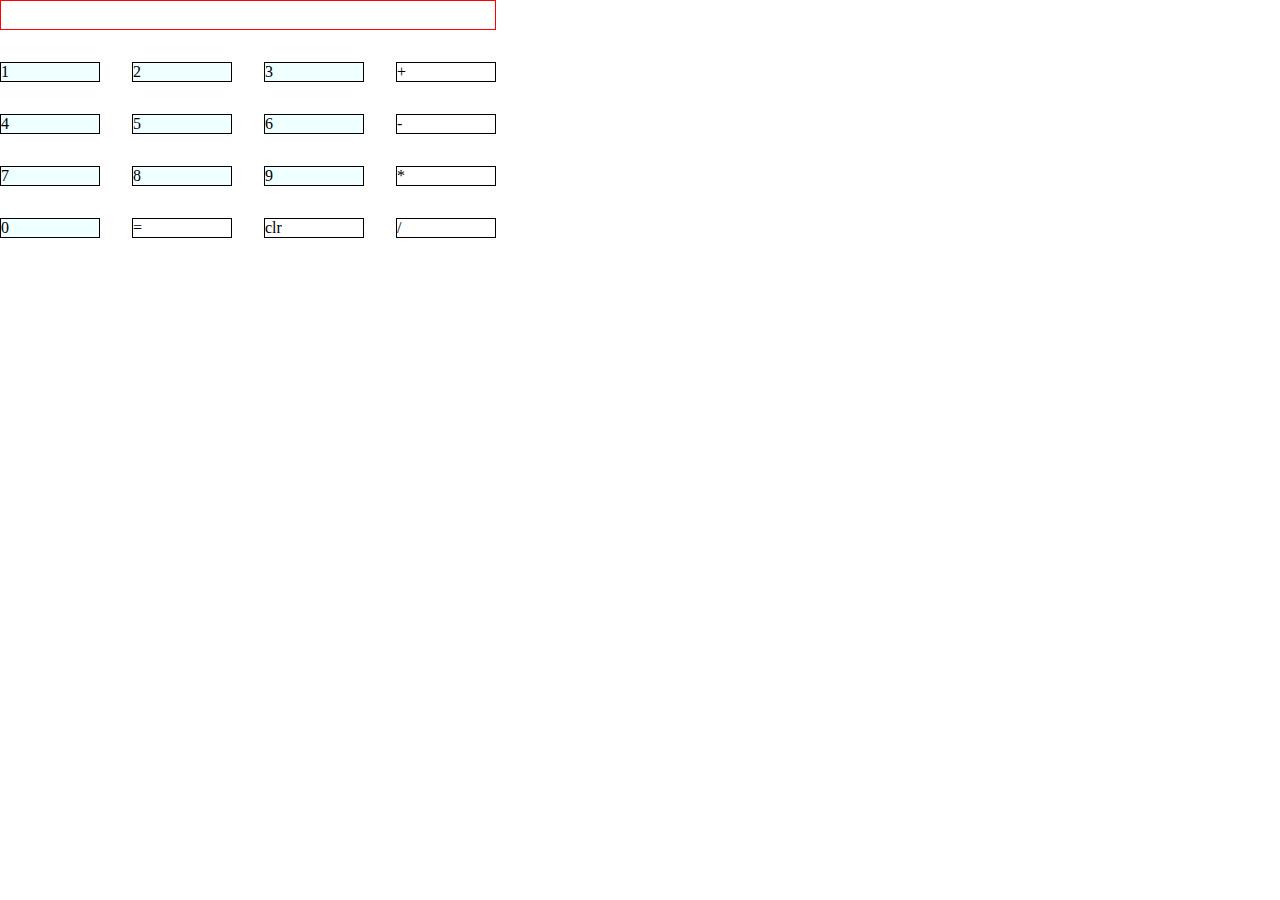
==== calculator/index.html @ e5ed8e89 "Add calculator" ====
<!DOCTYPE html>
<html lang="en">
<head>
    <meta charset="UTF-8">
    <meta name="viewport" content="width=device-width, initial-scale=1.0">
    <script src="code.js" defer></script> 
    <link rel="stylesheet" href="styles.css">
    <title>Calculator</title>
</head>
<body>
    <div class="calculator">
        <div class="display"></div>
        <div class="calc-button number one">1</div>
        <div class="calc-button number two">2</div>
        <div class="calc-button number three">3</div> 
        <div class="calc-button operator plus">+</div>
        <div class="calc-button number four">4</div>
        <div class="calc-button number five">5</div>
        <div class="calc-button number six">6</div>
        <div class="calc-button operator minus">-</div>
        <div class="calc-button number seven">7</div>
        <div class="calc-button number eight">8</div>
        <div class="calc-button number nine">9</div>
        <div class="calc-button operator multiply">*</div>
        <div class="calc-button number zero">0</div>
        <div class="calc-button equals">=</div>
        <div class="calc-button clear">clr</div>
        <div class="calc-button operator divide">/</div>
    </div>
</body>
</html>
---- calculator/styles.css ----
* {
    margin: 0px;
    padding: 0px;
    box-sizing: border-box;
}

.calculator {
    display: grid;
    grid-template-columns: 100px 100px 100px 100px;
    grid-gap: 2em;
}




.display {
    grid-column: 1 / 5;
    grid-row: 1
}

.one {
    grid-column: 1;
    grid-row: 2;
}

.two {
    grid-column: 2;
    grid-row: 2;
}

.three {
    grid-column: 3;
    grid-row: 2;
}

.plus {
    grid-column: 4;
    grid-row: 2;
}

.four {
    grid-column: 1;
    grid-row: 3;
}


.calc-button {
    border: 1px solid black;
}

.calc-button.number {
    background-color: azure;
}

.calc-button:hover {
    background-color: grey;
}

.display {
    border: 1px solid red;
    min-height: 30px;
}
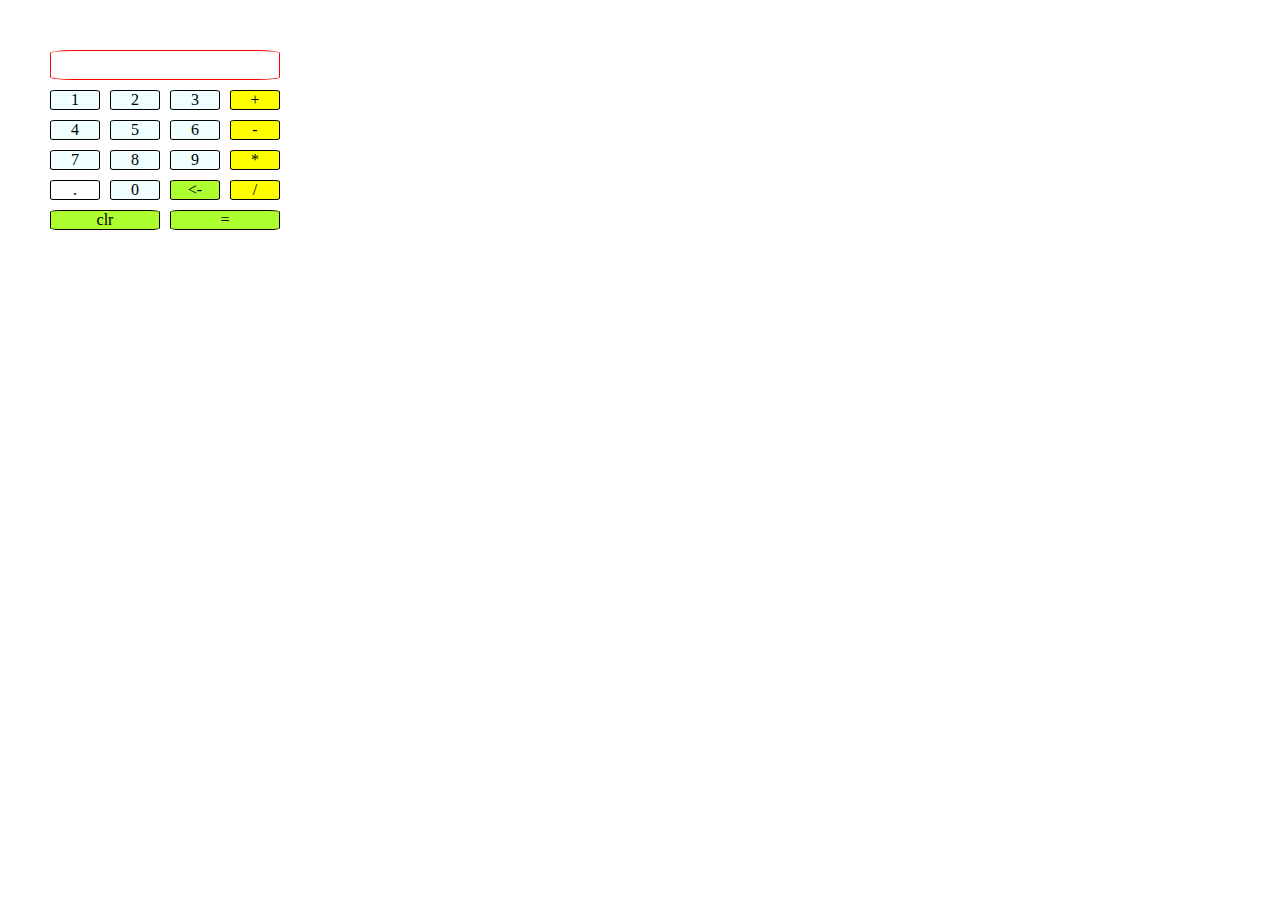
==== commit 34e0877b: "Add decimal functionality to calculator" ====
--- a/calculator/index.html
+++ b/calculator/index.html
@@ -23,8 +23,10 @@
         <div class="calc-button number nine">9</div>
         <div class="calc-button operator multiply">*</div>
         <div class="calc-button number zero">0</div>
-        <div class="calc-button equals">=</div>
-        <div class="calc-button clear">clr</div>
+        <div class="calc-button syntax period">.</div>
+        <div class="calc-button command backspace"><-</div>
+        <div class="calc-button command equals">=</div>
+        <div class="calc-button command clear">clr</div>
         <div class="calc-button operator divide">/</div>
     </div>
 </body>
--- a/calculator/styles.css
+++ b/calculator/styles.css
@@ -6,12 +6,12 @@
 
 .calculator {
     display: grid;
-    grid-template-columns: 100px 100px 100px 100px;
-    grid-gap: 2em;
+    grid-template-columns: 50px 50px 50px 50px;
+    grid-gap: 10px;
+    padding-left: 50px;
+    padding-top: 50px;
+
 }
-
-
-
 
 .display {
     grid-column: 1 / 5;
@@ -41,11 +41,79 @@
 .four {
     grid-column: 1;
     grid-row: 3;
+} 
+
+.five {
+    grid-column: 2;
+    grid-row: 3;
 }
 
+.six {
+    grid-column: 3;
+    grid-row: 3;
+}
+
+.minus {
+    grid-column: 4;
+    grid-row: 3;
+}
+
+.seven {
+    grid-column: 1;
+    grid-row: 4;
+}
+
+.eight {
+    grid-column: 2;
+    grid-row: 4;
+}
+
+.nine {
+    grid-column: 3;
+    grid-row: 4;
+}
+
+.multiply {
+    grid-column: 4;
+    grid-row: 4;
+}
+
+.backspace {
+    grid-column: 3;
+    grid-row: 5;
+}
+
+.zero {
+    grid-column: 2;
+    grid-row: 5;
+}
+
+.period {
+    grid-column: 1;
+    grid-row: 5;
+}
+
+.divide{
+    grid-column: 4;
+    grid-row: 5;
+}
+
+.clear {
+    grid-column: 1 / 3;
+    grid-row: 6;
+}
+
+.equals {
+    grid-column: 3 / 5;
+    grid-row: 6;
+}
 
 .calc-button {
     border: 1px solid black;
+    display: flex;
+    justify-content: center;
+    border-radius: 10%;
+
 }
 
 .calc-button.number {
@@ -59,4 +127,14 @@
 .display {
     border: 1px solid red;
     min-height: 30px;
+    border-radius: 10%;
+    padding: 10px 2px;
 }
+
+.operator {
+    background-color: yellow;
+}
+
+.command {
+    background-color: greenyellow;
+}